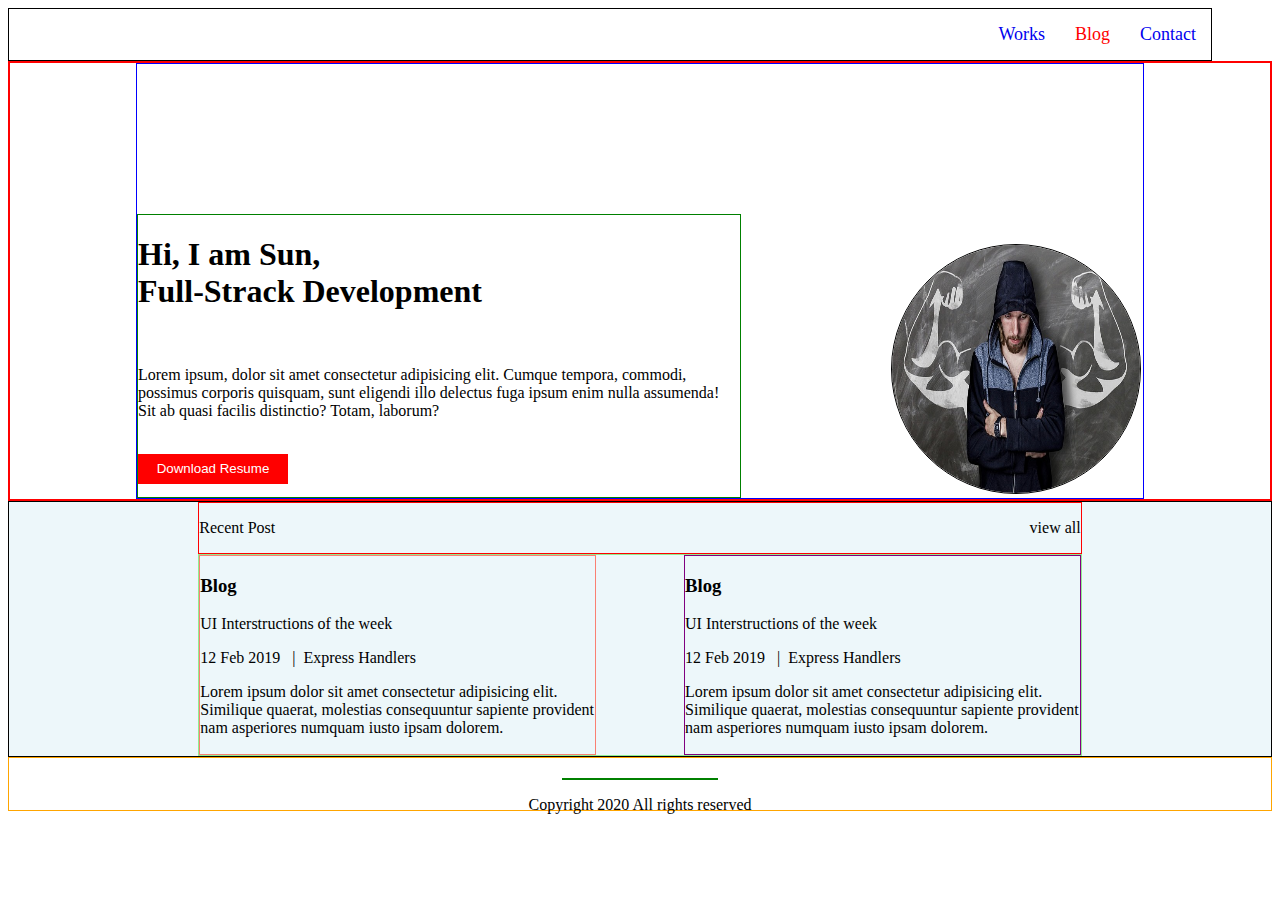
==== contact.html @ dd60058b "don't finish 3page" ====
<!DOCTYPE html>
<html lang="en">

<head>
    <meta charset="UTF-8">
    <meta http-equiv="X-UA-Compatible" content="IE=edge">
    <meta name="viewport" content="width=device-width, initial-scale=1.0">
    <link rel="stylesheet" href="./style.css">
    <link rel="stylesheet" href="path/to/bootstrap/css/bootstrap.min.css">
    <link rel="stylesheet" href="https://cdnjs.cloudflare.com/ajax/libs/font-awesome/6.3.0/css/all.min.css"
        integrity="sha512-SzlrxWUlpfuzQ+pcUCosxcglQRNAq/DZjVsC0lE40xsADsfeQoEypE+enwcOiGjk/bSuGGKHEyjSoQ1zVisanQ=="
        crossorigin="anonymous" referrerpolicy="no-referrer" />
    <link rel="stylesheet" href="./style.css">
    <title>Flex Box - Web Page</title>
</head>

<body>
    <div class="menubar">
        <input type="checkbox" name="hambur" id="hambur">
        <label class="hambur" for="hambur">
            <i class="fa-solid fa-bars"
                style="position: relative; left: 466px; margin-bottom: 10px; font-size: 24px;"></i>
        </label>
        <nav>
            <div class="hamnav">
                <a href="./works.html">Works</a>
                <a href="./index.html" class="blog">Blog</a>
                <a href="#">Contact</a>
            </div>
        </nav>
    </div>
    <main>
        <div class="containcontact">
            <div class="profile">
                <div class="information">
                    <div class="profile1">
                        <h1>Hi, I am Sun,<br>Full-Strack Development</h1>
                    </div><br>
                    <div class="profile2">
                        <p>Lorem ipsum, dolor sit amet consectetur adipisicing elit. Cumque tempora, commodi, possimus
                            corporis quisquam, sunt eligendi illo delectus fuga ipsum enim nulla assumenda! Sit ab quasi
                            facilis distinctio? Totam, laborum?</p>
                    </div><br>
                    <button class="download">Download Resume</button>
                </div>
                <div class="picpro">
                    <img src="./photo/man-gd84324c2e_640.jpg" alt="picpro">
                </div>
            </div>
        </div>
    </main>
    <div class="midcontentcon">
        <div class="headmidcontent">
            <p>Recent Post</p>
            <p>view all</p>
        </div>
        <div class="boxmidcontent">
            <div class="midbox1">
                <h3>Blog</h3>
                <div class="middata1">
                    <p>UI Interstructions of the week</p>
                    <p>12 Feb 2019 &nbsp;&nbsp;| &nbsp;<span>Express Handlers</span></p>
                    <p>Lorem ipsum dolor sit amet consectetur adipisicing elit. Similique quaerat, molestias consequuntur sapiente provident nam asperiores numquam iusto ipsam dolorem.</p>
                </div>
            </div>
            <div class="midbox2">
                <h3>Blog</h3>
                <div class="middata2">
                    <p>UI Interstructions of the week</p>
                    <p>12 Feb 2019 &nbsp;&nbsp;| &nbsp;<span>Express Handlers</span></p>
                    <p>Lorem ipsum dolor sit amet consectetur adipisicing elit. Similique quaerat, molestias consequuntur sapiente provident nam asperiores numquam iusto ipsam dolorem.</p>
                </div>
            </div>
        </div>
    </div>
    <footer>
        <div class="footbox">
            <div class="icon">
                <i class="fa-brands fa-square-facebook fa-xl"></i>
                <i class="fa-brands fa-instagram fa-xl"></i>
                <i class="fa-brands fa-twitter fa-xl"></i>
                <i class="fa-brands fa-linkedin fa-xl"></i>
            </div>
        <p class="copyright">
            Copyright <span><i class="fa-regular fa-copyright" style="color: black; font-size: 16px;"></i></span>2020 All rights reserved
        </p>
        </div>
    </footer>
</body>

</html>
---- style.css ----
* {
    box-sizing: border-box;
}

.hamnav {
    border: 1px solid black;
    display: flex;
    justify-content: flex-end;
    margin-right: 60px;
}

.hamnav a {
    font-size: 18px;
    padding: 15px;
    text-decoration: none;
}

.hamnav a:hover {
    color: red;
}

.blog {
    color: red;
}

main {
    border: 2px solid red;
    display: flex;
    justify-content: center;
}


.hambur {
    display: none;
    height: min-content;
    margin: 18px -10px 0 0;
}

input {
    display: none;
}

input:checked ~ nav .hamnav {
    transform: translateY(0);
    transition: .6s;

}

.contain {
    border: 1px solid blue;
    width: 68%;
}

.maindata {
    border: 2px solid violet;
    display: flex;
    flex-direction: column;
}

.data1 {
    border-bottom: 1px solid lightgray;
    padding-bottom: 10px;
}

.data2 {
    border-bottom: 1px solid lightgray;
    padding-top: 10px;
    padding-bottom: 10px;
}

.data3 {
    border-bottom: 1px solid lightgray;
    padding-top: 10px;
    padding-bottom: 10px;
}

.data4 {
    border-bottom: 1px solid lightgray;
    padding-top: 10px;
    padding-bottom: 10px;
}

footer {
    border: 1px solid orange;
    display: flex;
    flex-direction: column;
    align-items: center;
}

.footbox {
    display: flex;
    flex-direction: column;
    align-items: center;
    position: relative;
    top: 20px;
}

.icon {
    border: 1px solid green;
    display: flex;
    justify-content: space-around;
    width: 70%;
}

/* work */

.data5 {
    border-bottom: 1px solid lightgray;
    padding-bottom: 10px;
    display: flex;
    gap: 50px;
}

.content5 {
    width: 65%;
    display: flex;
    flex-direction: column;
}

.year {
    border: 1px solid navy;
    border-radius: 5px;
    background-color: navy;
    color: white;
    width: 50px;
    height: 15px;
    text-align: center;
}

.midcontent {
    width: 100%;
    display: flex;
    align-items: center;
    gap: 20px;
}

.data6 {
    border-bottom: 1px solid lightgray;
    padding-bottom: 10px;
    display: flex;
    gap: 50px;
}

.content6 {
    width: 65%;
    display: flex;
    flex-direction: column;
}

.data7 {
    border-bottom: 1px solid lightgray;
    padding-bottom: 10px;
    display: flex;
    gap: 50px;
}

.content7 {
    width: 65%;
    display: flex;
    flex-direction: column;
}

.data8 {
    border-bottom: 1px solid lightgray;
    padding-bottom: 10px;
    display: flex;
    gap: 50px;
}

.content8 {
    width: 65%;
    display: flex;
    flex-direction: column;
}

/* contact */

.profile {
    display: flex;
}

.containcontact {
    border: 1px solid blue;
    width: 80%;
}

.information {
    border: 1px solid green;
    width: 60%;
    margin-top: 150px;
}

.download {
    background-color: red;
    color: white;
    border: none;
    width: 150px;
    height: 30px;
}

.picpro img {
    border: 1px solid black;
    margin-top: 180px;
    margin-left: 150px;
    border-radius: 50%;
    width: 250px;
    height: 250px;
}

.midcontentcon {
    border: 1px solid black;
    /* height: 396px; */
    background-color: #EDF7FA;
    display: flex;
    flex-direction: column;
    align-items: center;
}

.headmidcontent{
    border: 1px solid red;
    display: flex;
    justify-content: space-between;
    width: 70%;
}

.boxmidcontent {
    border: 1px solid lightgreen;
    width: 70%;
    /* height: 500px; */
    display: flex;
    justify-content: space-between;
    
}

.midbox1 {
    border: 1px solid salmon;
    width: 45%;
    height: 200px;
} 

.midbox2 {
    border: 1px solid purple;
    width: 45%;
    height: 200px;
} 


@media (max-width: 375px) {
    .data5 {
        flex-wrap: wrap;
    }

    .content5 {
        align-items: center;
    }

    .midcontent {
        justify-content: center;
    }

    .midcontent .year p {
        position: relative;
        left: 0px;
    }
    
    .data6 {
        flex-wrap: wrap;
    }

    .content6 {
        align-items: center;
    }

    .data7 {
        flex-wrap: wrap;
    }

    .content7 {
        align-items: center;
    }

    .data8 {
        flex-wrap: wrap;
    }

    .content8 {
        align-items: center;
    }

}


/* @media (max-width: 500px) {
    .contain {
        border: 1px solid blue;
        width: 100%;
        transform: translateY(20%);
    }

    .hamnav {
        display: grid;
        position: absolute;
        background: white;
        width: 100%;
        transform: translateY(-130%);
        z-index: 1;
    }

    .hambur {
        display: flex !important;
        border: 1px solid lawngreen;
    }
    
} */
---- style.css ----
* {
    box-sizing: border-box;
}

.hamnav {
    border: 1px solid black;
    display: flex;
    justify-content: flex-end;
    margin-right: 60px;
}

.hamnav a {
    font-size: 18px;
    padding: 15px;
    text-decoration: none;
}

.hamnav a:hover {
    color: red;
}

.blog {
    color: red;
}

main {
    border: 2px solid red;
    display: flex;
    justify-content: center;
}


.hambur {
    display: none;
    height: min-content;
    margin: 18px -10px 0 0;
}

input {
    display: none;
}

input:checked ~ nav .hamnav {
    transform: translateY(0);
    transition: .6s;

}

.contain {
    border: 1px solid blue;
    width: 68%;
}

.maindata {
    border: 2px solid violet;
    display: flex;
    flex-direction: column;
}

.data1 {
    border-bottom: 1px solid lightgray;
    padding-bottom: 10px;
}

.data2 {
    border-bottom: 1px solid lightgray;
    padding-top: 10px;
    padding-bottom: 10px;
}

.data3 {
    border-bottom: 1px solid lightgray;
    padding-top: 10px;
    padding-bottom: 10px;
}

.data4 {
    border-bottom: 1px solid lightgray;
    padding-top: 10px;
    padding-bottom: 10px;
}

footer {
    border: 1px solid orange;
    display: flex;
    flex-direction: column;
    align-items: center;
}

.footbox {
    display: flex;
    flex-direction: column;
    align-items: center;
    position: relative;
    top: 20px;
}

.icon {
    border: 1px solid green;
    display: flex;
    justify-content: space-around;
    width: 70%;
}

/* work */

.data5 {
    border-bottom: 1px solid lightgray;
    padding-bottom: 10px;
    display: flex;
    gap: 50px;
}

.content5 {
    width: 65%;
    display: flex;
    flex-direction: column;
}

.year {
    border: 1px solid navy;
    border-radius: 5px;
    background-color: navy;
    color: white;
    width: 50px;
    height: 15px;
    text-align: center;
}

.midcontent {
    width: 100%;
    display: flex;
    align-items: center;
    gap: 20px;
}

.data6 {
    border-bottom: 1px solid lightgray;
    padding-bottom: 10px;
    display: flex;
    gap: 50px;
}

.content6 {
    width: 65%;
    display: flex;
    flex-direction: column;
}

.data7 {
    border-bottom: 1px solid lightgray;
    padding-bottom: 10px;
    display: flex;
    gap: 50px;
}

.content7 {
    width: 65%;
    display: flex;
    flex-direction: column;
}

.data8 {
    border-bottom: 1px solid lightgray;
    padding-bottom: 10px;
    display: flex;
    gap: 50px;
}

.content8 {
    width: 65%;
    display: flex;
    flex-direction: column;
}

/* contact */

.profile {
    display: flex;
}

.containcontact {
    border: 1px solid blue;
    width: 80%;
}

.information {
    border: 1px solid green;
    width: 60%;
    margin-top: 150px;
}

.download {
    background-color: red;
    color: white;
    border: none;
    width: 150px;
    height: 30px;
}

.picpro img {
    border: 1px solid black;
    margin-top: 180px;
    margin-left: 150px;
    border-radius: 50%;
    width: 250px;
    height: 250px;
}

.midcontentcon {
    border: 1px solid black;
    /* height: 396px; */
    background-color: #EDF7FA;
    display: flex;
    flex-direction: column;
    align-items: center;
}

.headmidcontent{
    border: 1px solid red;
    display: flex;
    justify-content: space-between;
    width: 70%;
}

.boxmidcontent {
    border: 1px solid lightgreen;
    width: 70%;
    /* height: 500px; */
    display: flex;
    justify-content: space-between;
    
}

.midbox1 {
    border: 1px solid salmon;
    width: 45%;
    height: 200px;
} 

.midbox2 {
    border: 1px solid purple;
    width: 45%;
    height: 200px;
} 


@media (max-width: 375px) {
    .data5 {
        flex-wrap: wrap;
    }

    .content5 {
        align-items: center;
    }

    .midcontent {
        justify-content: center;
    }

    .midcontent .year p {
        position: relative;
        left: 0px;
    }
    
    .data6 {
        flex-wrap: wrap;
    }

    .content6 {
        align-items: center;
    }

    .data7 {
        flex-wrap: wrap;
    }

    .content7 {
        align-items: center;
    }

    .data8 {
        flex-wrap: wrap;
    }

    .content8 {
        align-items: center;
    }

}


/* @media (max-width: 500px) {
    .contain {
        border: 1px solid blue;
        width: 100%;
        transform: translateY(20%);
    }

    .hamnav {
        display: grid;
        position: absolute;
        background: white;
        width: 100%;
        transform: translateY(-130%);
        z-index: 1;
    }

    .hambur {
        display: flex !important;
        border: 1px solid lawngreen;
    }
    
} */
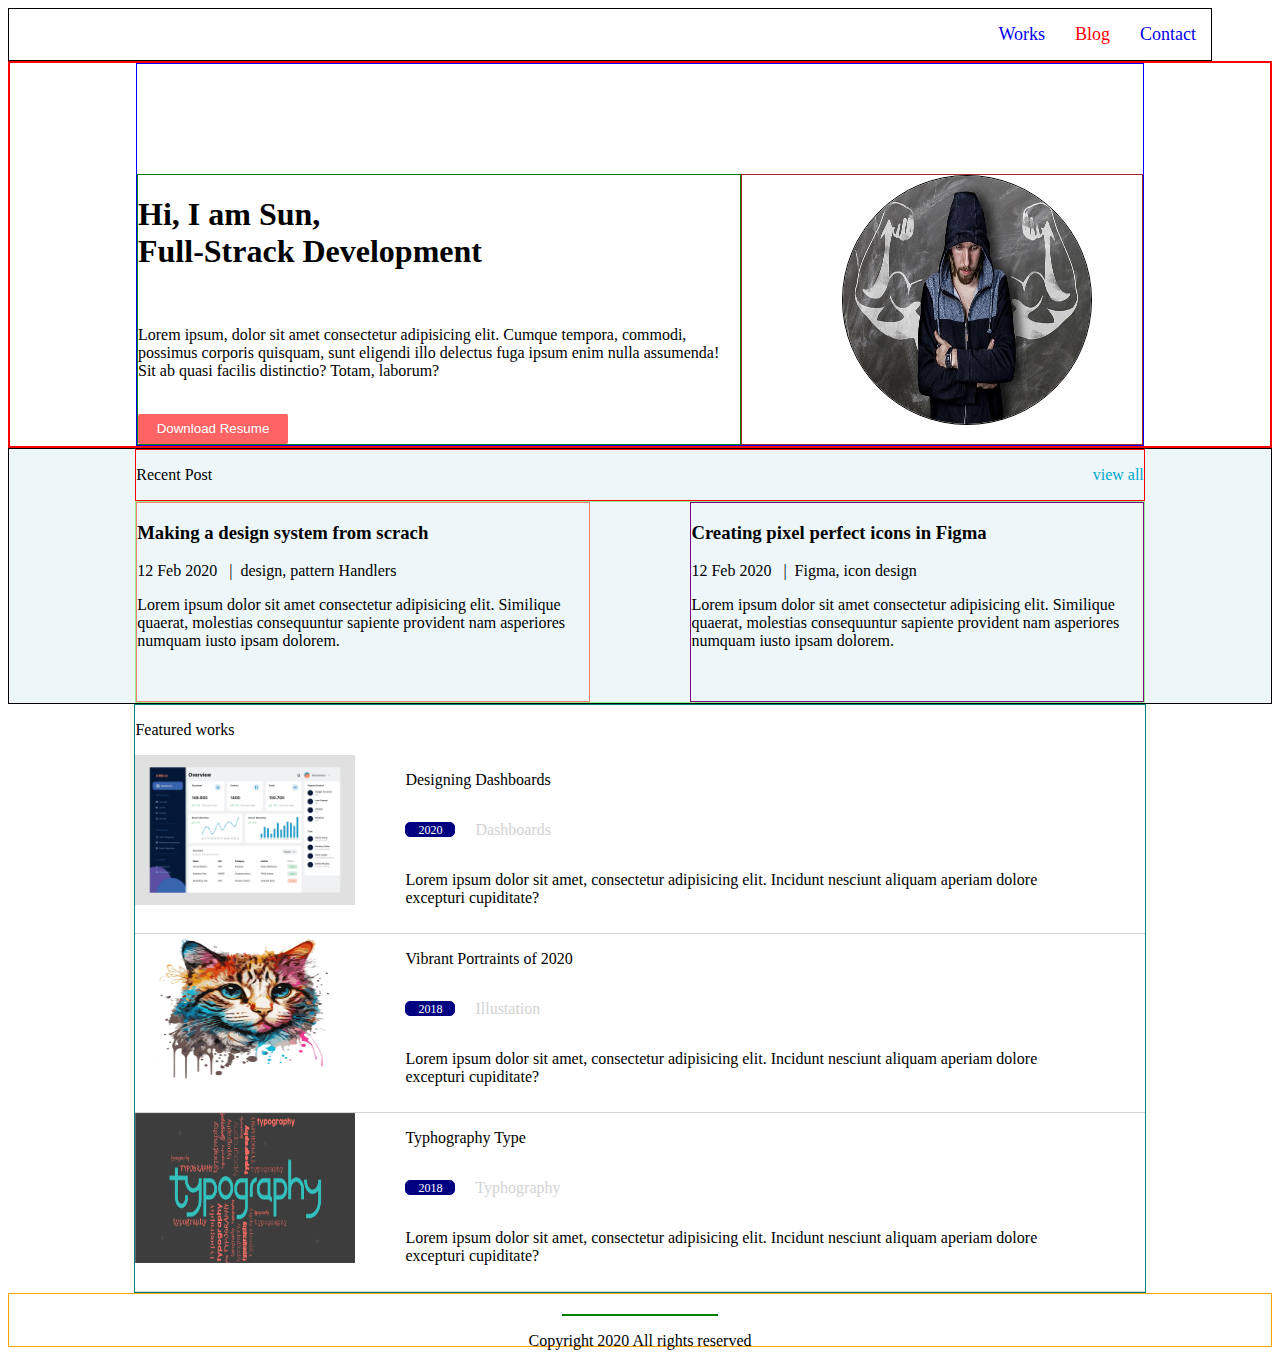
==== commit 1b8f0445: "unfinish hanbur+media" ====
--- a/contact.html
+++ b/contact.html
@@ -52,23 +52,71 @@
     <div class="midcontentcon">
         <div class="headmidcontent">
             <p>Recent Post</p>
-            <p>view all</p>
+            <p class="viewall" style="color: #00A8CC;">view all</p>
         </div>
         <div class="boxmidcontent">
             <div class="midbox1">
-                <h3>Blog</h3>
+                <h3>Making a design system from scrach</h3>
                 <div class="middata1">
-                    <p>UI Interstructions of the week</p>
-                    <p>12 Feb 2019 &nbsp;&nbsp;| &nbsp;<span>Express Handlers</span></p>
+                    <p>12 Feb 2020 &nbsp;&nbsp;| &nbsp;<span>design, pattern Handlers</span></p>
                     <p>Lorem ipsum dolor sit amet consectetur adipisicing elit. Similique quaerat, molestias consequuntur sapiente provident nam asperiores numquam iusto ipsam dolorem.</p>
                 </div>
             </div>
             <div class="midbox2">
-                <h3>Blog</h3>
+                <h3>Creating pixel perfect icons in Figma</h3>
                 <div class="middata2">
-                    <p>UI Interstructions of the week</p>
-                    <p>12 Feb 2019 &nbsp;&nbsp;| &nbsp;<span>Express Handlers</span></p>
+                    <p>12 Feb 2020 &nbsp;&nbsp;| &nbsp;<span>Figma, icon design</span></p>
                     <p>Lorem ipsum dolor sit amet consectetur adipisicing elit. Similique quaerat, molestias consequuntur sapiente provident nam asperiores numquam iusto ipsam dolorem.</p>
+                </div>
+            </div>
+        </div>
+    </div>
+    <div class="bottomcontent">
+        <div class="bottomcontentfram">
+            <p>Featured works</p>
+            <div class="data9">
+                <div class="photo9">
+                    <img src="./photo/dashboard.webp" alt="dashboard" class="img5" style="width: 220px; height: 150px;">
+                </div>
+                <div class="content9">
+                    <p class="headconbottom9">Designing Dashboards</p>
+                    <div class="midcontentprofile">
+                        <div class="year">
+                            <p style="margin: 0; font-size: 12px;">2020</p>
+                        </div>
+                        <p style="color: lightgrey;">Dashboards</p>
+                    </div>
+                    <p>Lorem ipsum dolor sit amet, consectetur adipisicing elit. Incidunt nesciunt aliquam aperiam dolore excepturi cupiditate?</p>
+                </div>
+            </div>
+            <div class="data10">
+                <div class="photo10">
+                    <img src="./photo/catart.avif" alt="catart" style="width: 220px; height: 150px;">
+                </div>
+                <div class="content10">
+                    <p class="headconbottom10">Vibrant Portraints of 2020</p>
+                    <div class="midcontentprofile">
+                        <div class="year">
+                            <p style="margin: 0; font-size: 12px;">2018</p>
+                        </div>
+                        <p style="color: lightgrey;">Illustation</p>
+                    </div>
+                    <p>Lorem ipsum dolor sit amet, consectetur adipisicing elit. Incidunt nesciunt aliquam aperiam dolore excepturi cupiditate?</p>
+                </div>
+            </div>
+            <div class="data11">
+                <div class="photo11">
+                    <img src="./photo/typhography.png" alt="dashboard" style="width: 220px; height: 150px;">
+                </div>
+                <div class="content11">
+                    <p class="headconbottom11">Typhography Type</p>
+                    <div class="midcontentprofile">
+                        <div class="year">
+                            <p style="margin: 0; font-size: 12px;">2018</p>
+                        </div>
+                        <p style="color: lightgrey;">Typhography</p>
+                    </div>
+                    <p>Lorem ipsum dolor sit amet, consectetur adipisicing elit. Incidunt nesciunt aliquam aperiam dolore excepturi cupiditate?</p>
                 </div>
             </div>
         </div>
--- a/style.css
+++ b/style.css
@@ -187,29 +187,35 @@
 .information {
     border: 1px solid green;
     width: 60%;
-    margin-top: 150px;
+    margin-top: 110px;
 }
 
 .download {
-    background-color: red;
+    background-color: #FF6464;
+    border-radius: 2px;
     color: white;
     border: none;
     width: 150px;
     height: 30px;
 }
 
+.picpro {
+    border: 1px solid brown;
+    width: 40%;
+    margin-top: 110px;
+    padding-left: 100px;    
+}
+
 .picpro img {
     border: 1px solid black;
-    margin-top: 180px;
-    margin-left: 150px;
     border-radius: 50%;
     width: 250px;
     height: 250px;
+    
 }
 
 .midcontentcon {
     border: 1px solid black;
-    /* height: 396px; */
     background-color: #EDF7FA;
     display: flex;
     flex-direction: column;
@@ -220,13 +226,12 @@
     border: 1px solid red;
     display: flex;
     justify-content: space-between;
-    width: 70%;
+    width: 80%;
 }
 
 .boxmidcontent {
     border: 1px solid lightgreen;
-    width: 70%;
-    /* height: 500px; */
+    width: 80%;
     display: flex;
     justify-content: space-between;
     
@@ -244,18 +249,114 @@
     height: 200px;
 } 
 
+.data9 {
+    border-bottom: 1px solid lightgray;
+    padding-bottom: 10px;
+    display: flex;
+    gap: 50px;
+}
+
+.content9 {
+    width: 65%;
+    display: flex;
+    flex-direction: column;
+}
+
+.year {
+    border: 1px solid navy;
+    border-radius: 5px;
+    background-color: navy;
+    color: white;
+    width: 50px;
+    height: 15px;
+    text-align: center;
+}
+
+.midcontentprofile {
+    width: 100%;
+    display: flex;
+    align-items: center;
+    gap: 20px;
+}
+
+.data10 {
+    border-bottom: 1px solid lightgray;
+    padding-bottom: 10px;
+    display: flex;
+    gap: 50px;
+}
+
+.content10 {
+    width: 65%;
+    display: flex;
+    flex-direction: column;
+}
+
+.data11 {
+    border-bottom: 1px solid lightgray;
+    padding-bottom: 10px;
+    display: flex;
+    gap: 50px;
+}
+
+.content11 {
+    width: 65%;
+    display: flex;
+    flex-direction: column;
+}
+
+.bottomcontent {
+    display: flex;
+    justify-content: center;
+}
+
+.bottomcontentfram {
+    border: 1px solid teal;
+    width: 80%;
+}
+
 
 @media (max-width: 375px) {
+    .hamnav {
+        width: 100%;
+    }
+
+    .profile {
+        border: 1px solid blue;
+        width: 100%;
+        display: flex;
+        flex-direction: column-reverse;
+    }
+
+    .information {
+        width: 100%;
+        text-align: center;
+        margin: 10px 0 50px 0
+    }
+    
+    .picpro {
+        width: 100%;
+        padding-left: 50px;
+        margin: 0;
+    }
+
+    .picpro img {
+        width: 180px;
+        height: 180px;
+        margin-top: 16px;
+    }
+
     .data5 {
         flex-wrap: wrap;
     }
 
     .content5 {
         align-items: center;
-    }
-
-    .midcontent {
-        justify-content: center;
+        width: 100%;
+    }
+
+    .headconwork5 {
+        padding-right: 90px;
     }
 
     .midcontent .year p {
@@ -269,6 +370,11 @@
 
     .content6 {
         align-items: center;
+        width: 100%;
+    }
+
+    .headconwork6 {
+        padding-right: 66px;
     }
 
     .data7 {
@@ -277,6 +383,11 @@
 
     .content7 {
         align-items: center;
+        width: 100%;
+    }
+
+    .headconwork7 {
+        padding-right: 114px;
     }
 
     .data8 {
@@ -285,8 +396,75 @@
 
     .content8 {
         align-items: center;
-    }
-
+        width: 100%;
+    }
+
+    .headconwork8 {
+        padding-right: 154px;
+    }
+
+    .data9 {
+        flex-wrap: wrap;
+    }
+
+    .content9 {
+        align-items: center;
+        width: 100%;
+    }
+
+    .headconbottom9 {
+        padding-right: 138px;
+    }
+
+    .data10 {
+        flex-wrap: wrap;
+    }
+
+    .content10 {
+        align-items: center;
+        width: 100%;
+    }
+
+    .headconbottom10 {
+        padding-right: 115px;
+    }
+
+    .data11 {
+        flex-wrap: wrap;
+    }
+
+    .content11 {
+        align-items: center;
+        width: 100%;
+    }
+
+    .headconbottom11 {
+        padding-right: 162px;
+    }
+
+    .headmidcontent {
+        display: flex;
+        justify-content: center;
+    }
+
+    .headmidcontent .viewall {
+        display: none;
+    }
+
+    .boxmidcontent {
+        display: flex;
+        flex-direction: column;
+    }
+
+    .midbox1 {
+        width: 100%;
+        height: 230px;
+    }
+
+    .midbox2 {
+        width: 100%;
+        height: 230px;
+    }
 }
 
 
--- a/style.css
+++ b/style.css
@@ -187,29 +187,35 @@
 .information {
     border: 1px solid green;
     width: 60%;
-    margin-top: 150px;
+    margin-top: 110px;
 }
 
 .download {
-    background-color: red;
+    background-color: #FF6464;
+    border-radius: 2px;
     color: white;
     border: none;
     width: 150px;
     height: 30px;
 }
 
+.picpro {
+    border: 1px solid brown;
+    width: 40%;
+    margin-top: 110px;
+    padding-left: 100px;    
+}
+
 .picpro img {
     border: 1px solid black;
-    margin-top: 180px;
-    margin-left: 150px;
     border-radius: 50%;
     width: 250px;
     height: 250px;
+    
 }
 
 .midcontentcon {
     border: 1px solid black;
-    /* height: 396px; */
     background-color: #EDF7FA;
     display: flex;
     flex-direction: column;
@@ -220,13 +226,12 @@
     border: 1px solid red;
     display: flex;
     justify-content: space-between;
-    width: 70%;
+    width: 80%;
 }
 
 .boxmidcontent {
     border: 1px solid lightgreen;
-    width: 70%;
-    /* height: 500px; */
+    width: 80%;
     display: flex;
     justify-content: space-between;
     
@@ -244,18 +249,114 @@
     height: 200px;
 } 
 
+.data9 {
+    border-bottom: 1px solid lightgray;
+    padding-bottom: 10px;
+    display: flex;
+    gap: 50px;
+}
+
+.content9 {
+    width: 65%;
+    display: flex;
+    flex-direction: column;
+}
+
+.year {
+    border: 1px solid navy;
+    border-radius: 5px;
+    background-color: navy;
+    color: white;
+    width: 50px;
+    height: 15px;
+    text-align: center;
+}
+
+.midcontentprofile {
+    width: 100%;
+    display: flex;
+    align-items: center;
+    gap: 20px;
+}
+
+.data10 {
+    border-bottom: 1px solid lightgray;
+    padding-bottom: 10px;
+    display: flex;
+    gap: 50px;
+}
+
+.content10 {
+    width: 65%;
+    display: flex;
+    flex-direction: column;
+}
+
+.data11 {
+    border-bottom: 1px solid lightgray;
+    padding-bottom: 10px;
+    display: flex;
+    gap: 50px;
+}
+
+.content11 {
+    width: 65%;
+    display: flex;
+    flex-direction: column;
+}
+
+.bottomcontent {
+    display: flex;
+    justify-content: center;
+}
+
+.bottomcontentfram {
+    border: 1px solid teal;
+    width: 80%;
+}
+
 
 @media (max-width: 375px) {
+    .hamnav {
+        width: 100%;
+    }
+
+    .profile {
+        border: 1px solid blue;
+        width: 100%;
+        display: flex;
+        flex-direction: column-reverse;
+    }
+
+    .information {
+        width: 100%;
+        text-align: center;
+        margin: 10px 0 50px 0
+    }
+    
+    .picpro {
+        width: 100%;
+        padding-left: 50px;
+        margin: 0;
+    }
+
+    .picpro img {
+        width: 180px;
+        height: 180px;
+        margin-top: 16px;
+    }
+
     .data5 {
         flex-wrap: wrap;
     }
 
     .content5 {
         align-items: center;
-    }
-
-    .midcontent {
-        justify-content: center;
+        width: 100%;
+    }
+
+    .headconwork5 {
+        padding-right: 90px;
     }
 
     .midcontent .year p {
@@ -269,6 +370,11 @@
 
     .content6 {
         align-items: center;
+        width: 100%;
+    }
+
+    .headconwork6 {
+        padding-right: 66px;
     }
 
     .data7 {
@@ -277,6 +383,11 @@
 
     .content7 {
         align-items: center;
+        width: 100%;
+    }
+
+    .headconwork7 {
+        padding-right: 114px;
     }
 
     .data8 {
@@ -285,8 +396,75 @@
 
     .content8 {
         align-items: center;
-    }
-
+        width: 100%;
+    }
+
+    .headconwork8 {
+        padding-right: 154px;
+    }
+
+    .data9 {
+        flex-wrap: wrap;
+    }
+
+    .content9 {
+        align-items: center;
+        width: 100%;
+    }
+
+    .headconbottom9 {
+        padding-right: 138px;
+    }
+
+    .data10 {
+        flex-wrap: wrap;
+    }
+
+    .content10 {
+        align-items: center;
+        width: 100%;
+    }
+
+    .headconbottom10 {
+        padding-right: 115px;
+    }
+
+    .data11 {
+        flex-wrap: wrap;
+    }
+
+    .content11 {
+        align-items: center;
+        width: 100%;
+    }
+
+    .headconbottom11 {
+        padding-right: 162px;
+    }
+
+    .headmidcontent {
+        display: flex;
+        justify-content: center;
+    }
+
+    .headmidcontent .viewall {
+        display: none;
+    }
+
+    .boxmidcontent {
+        display: flex;
+        flex-direction: column;
+    }
+
+    .midbox1 {
+        width: 100%;
+        height: 230px;
+    }
+
+    .midbox2 {
+        width: 100%;
+        height: 230px;
+    }
 }
 
 
